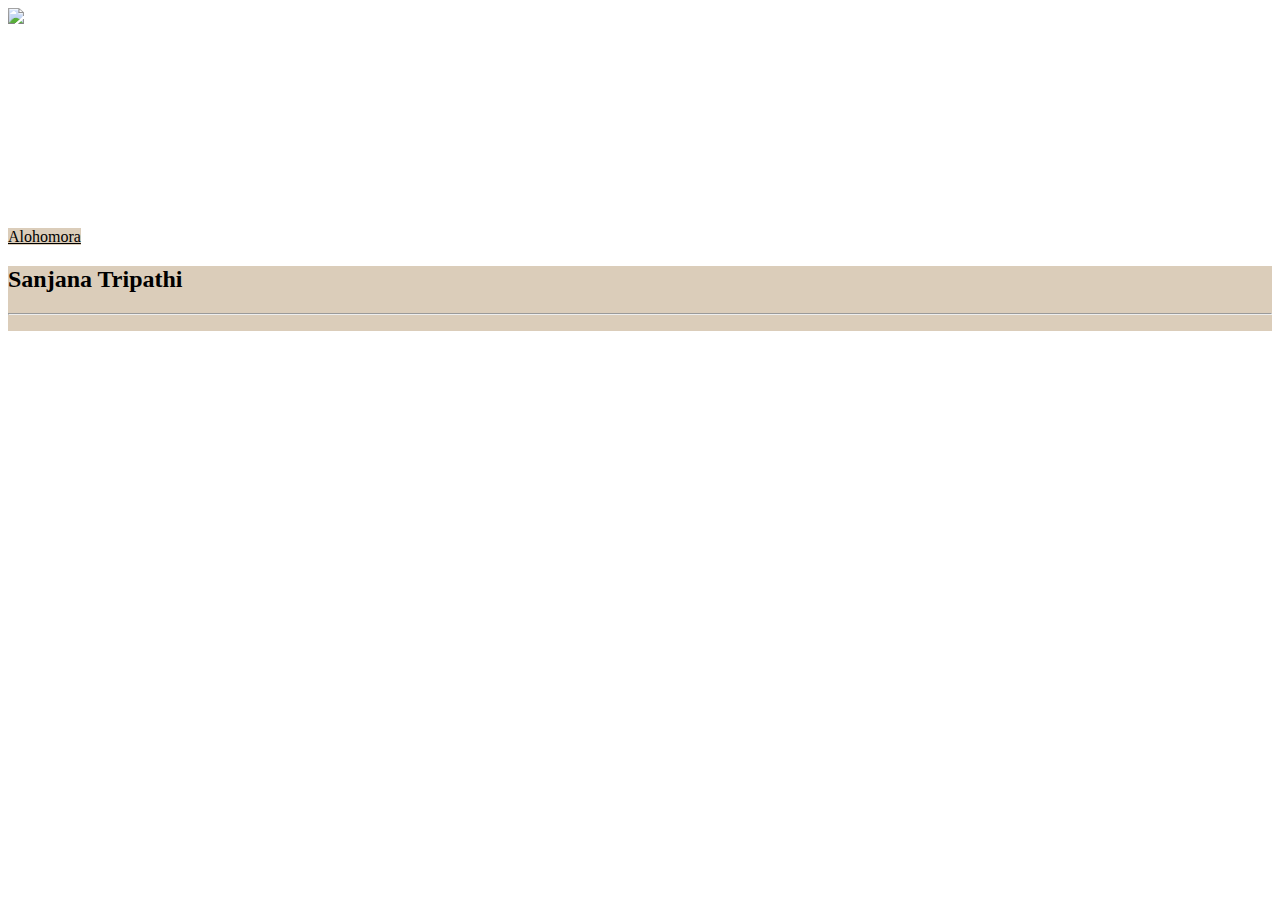
==== contact.html @ ac9b1b5b "added contact page" ====
<!DOCTYPE html>
<html>

<head>
    <meta charset="UTF-8">
    <title>Sanjana Tripathi</title>
    <link rel="shortcut icon" type="image/png" href="portfolio-icon.png">
    <!-- include jquery -->
    <script src="https://ajax.googleapis.com/ajax/libs/jquery/3.3.1/jquery.min.js"></script>
    <!-- include materialize -->
    <!-- Compiled and minified CSS -->
    <link rel="stylesheet" href="https://cdnjs.cloudflare.com/ajax/libs/materialize/1.0.0-rc.2/css/materialize.min.css">
    <!-- Compiled and minified JavaScript -->
    <script src="https://cdnjs.cloudflare.com/ajax/libs/materialize/1.0.0-rc.2/js/materialize.min.js"></script>
    <link href="https://fonts.googleapis.com/icon?family=Material+Icons" rel="stylesheet">
    <!--include viewport-->
    <meta name="viewport" content="width=device-width, initial-scale=1.0">
    <link href="https://fonts.googleapis.com/css?family=Luckiest+Guy" rel="stylesheet">
    <script src="https://stackpath.bootstrapcdn.com/bootstrap/4.1.2/js/bootstrap.min.js" integrity="sha384-o+RDsa0aLu++PJvFqy8fFScvbHFLtbvScb8AjopnFD+iEQ7wo/CG0xlczd+2O/em"
        crossorigin="anonymous"></script>
    <!-- Added Font -->
    <link href="https://fonts.googleapis.com/css?family=Antic|Cabin+Sketch|Neucha" rel="stylesheet">
    <!-- css link -->
    <link rel="stylesheet" type="text/css" href="style.css">
</head>
<style>
    .clearfix {
        content: "";
        clear: both;
        display: table;
    }
</style>

<body>

    <body>
        <div class="parallax-container">
            <div class="parallax ">
                <img src="images/hogwarts-lighting.gif">
                <p class="center-align" style="margin-top: 200px">
                    <a class="waves-effect waves-light btn-large  pulse z-depth-5" style="background:#DBCDBA; color: black" href="portfolio.html">Alohomora</a>
                </p>

            </div>
        </div>

        <div class="section" style="background: #DBCDBA">
            <div class="row container" style="background: #DBCDBA">
                <h2 class="header">Sanjana Tripathi</h2>
                <hr>
                <p class="grey-text text-darken-3 lighten-3">
                    <div class="row valign-wrapper">
                        <div class="col l2">
                            <img src="images/dp-resized.jpg" alt="" class="circle responsive-img" style="float: left;">
                            <!-- notice the "circle" class -->
                        </div>
                        <div class="col l10">
                            <span class="black-text clearfix">
                               
                            </span>
                        </div>
                    </div>
                </p>
            </div>
        </div>
    </body>
</html>
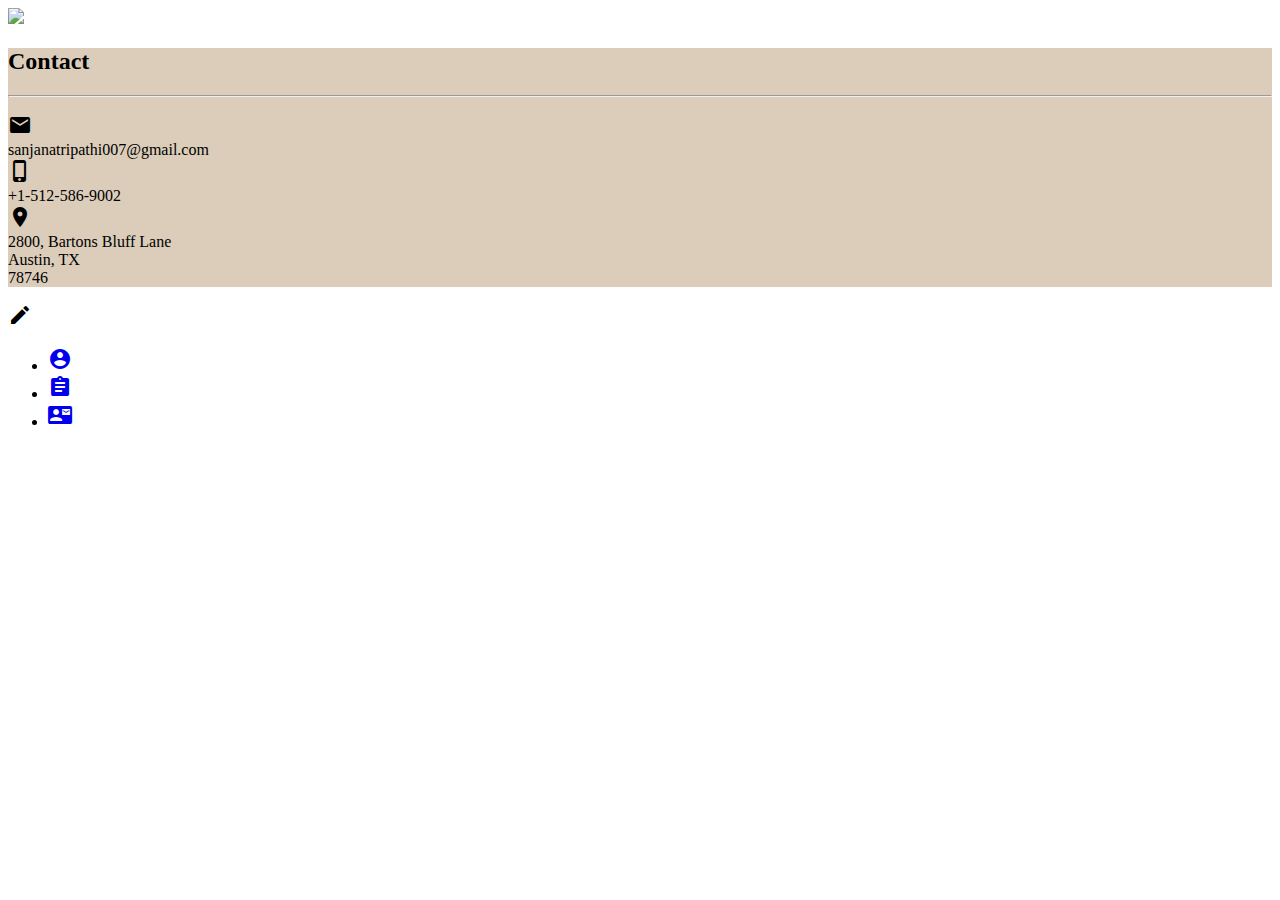
==== commit 5e0812db: "modified contact page; added link to LIRI" ====
--- a/contact.html
+++ b/contact.html
@@ -37,31 +37,71 @@
         <div class="parallax-container">
             <div class="parallax ">
                 <img src="images/hogwarts-lighting.gif">
-                <p class="center-align" style="margin-top: 200px">
-                    <a class="waves-effect waves-light btn-large  pulse z-depth-5" style="background:#DBCDBA; color: black" href="portfolio.html">Alohomora</a>
-                </p>
-
             </div>
         </div>
 
         <div class="section" style="background: #DBCDBA">
             <div class="row container" style="background: #DBCDBA">
-                <h2 class="header">Sanjana Tripathi</h2>
+                <h2 class="header">Contact</h2>
                 <hr>
                 <p class="grey-text text-darken-3 lighten-3">
                     <div class="row valign-wrapper">
-                        <div class="col l2">
-                            <img src="images/dp-resized.jpg" alt="" class="circle responsive-img" style="float: left;">
-                            <!-- notice the "circle" class -->
+                        <div class="col l1" >
+                            <i class="small material-icons">email</i>                            
                         </div>
-                        <div class="col l10">
+                        <div class="col l11">
                             <span class="black-text clearfix">
-                               
+                               sanjanatripathi007@gmail.com
+                            </span>
+                        </div>
+                    </div>
+                    <div class="row valign-wrapper">
+                        <div class="col l1">
+                            <i class="small material-icons">phone_iphone</i>                            
+                        </div>
+                        <div class="col l11">
+                            <span class="black-text clearfix">
+                               +1-512-586-9002
+                            </span>
+                        </div>
+                    </div>
+                    <div class="row valign-wrapper">
+                        <div class="col l1">
+                            <i class="small material-icons">location_on</i>                            
+                        </div>
+                        <div class="col l11">
+                            <span class="black-text clearfix">
+                               2800, Bartons Bluff Lane<br>Austin, TX<br>78746
                             </span>
                         </div>
                     </div>
                 </p>
             </div>
         </div>
+        <!-- floating action button -->
+        <div class="fixed-action-btn">
+            <a class="btn-floating btn-large black">
+                <i class="large material-icons">mode_edit</i>
+            </a>
+            <ul>
+                <li>
+                    <a class="btn-floating blue" href="index.html#bio">
+                        <i class="material-icons">account_circle</i>
+                    </a>
+                </li>
+                <li>
+                    <a class="btn-floating yellow darken-1" href="index.html#portfolio">
+                        <i class="material-icons">assignment</i>
+                    </a>
+                </li>
+                <li>
+                    <a class="btn-floating green" href="#">
+                        <i class="material-icons">contact_mail</i>
+                    </a>
+                </li>
+
+            </ul>
+        </div>
+        <script type="text/JavaScript" src="script.js"></script>
     </body>
 </html>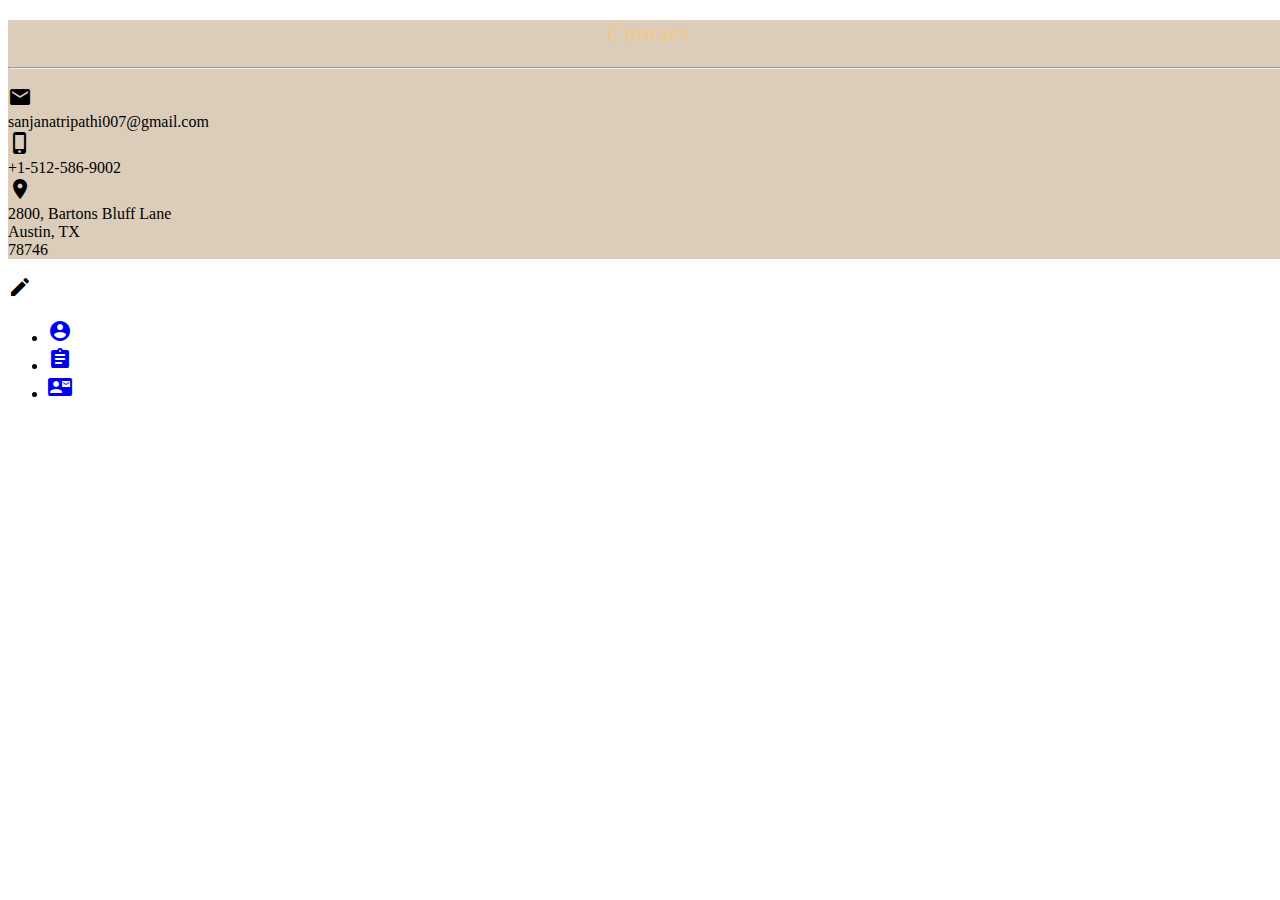
==== commit 05b72adc: "added new layout for landing page with portfolio page" ====
--- a/contact.html
+++ b/contact.html
@@ -4,7 +4,7 @@
 <head>
     <meta charset="UTF-8">
     <title>Sanjana Tripathi</title>
-    <link rel="shortcut icon" type="image/png" href="portfolio-icon.png">
+    <link rel="shortcut icon" type="image/png" href="images/portfolio-icon.png">
     <!-- include jquery -->
     <script src="https://ajax.googleapis.com/ajax/libs/jquery/3.3.1/jquery.min.js"></script>
     <!-- include materialize -->
--- a/style.css
+++ b/style.css
@@ -0,0 +1,179 @@
+
+    body,
+    html {
+        margin-top: -10px; 
+        width: 100%;
+        height: 100%;
+        
+        box-sizing: border-box;
+    }
+    /* .page-footer{
+        background-color: rgb(207, 120, 120) ;
+        padding: 0px;
+    }
+    body {
+        display: flex;
+        min-height: 100vh;
+        flex-direction: column;
+    
+    } */
+   main {
+    flex: 1 0 auto;
+   }
+    .contain {
+        margin: 0 ;
+        height: 100%;
+        width: 100%;
+        background-image: url("images/tree-lights.jpg");
+        background-attachment: fixed;
+        background-position: cover;
+        background-repeat: no-repeat;
+        background-size: cover;
+        opacity: 0.8;
+    }
+    .heading {
+        vertical-align: middle;
+        position: relative;
+        top: 45%;
+        
+    }
+    .animation{
+        animation-name: example;
+        animation-duration: 2s;
+    }
+
+    .heading-text1 {
+
+        font-family: 'Libre Baskerville', serif;
+        letter-spacing: 2px;
+        font-size: 48px;
+        line-height: 2.8 rem;
+        /* font-weight: 1500; */
+        font-weight: bolder;
+        color: black;
+        text-align: center;
+        z-index: 15;
+        margin: 20px;
+        
+    }
+    @-webkit-keyframes example {
+        0%   { top:0px;}
+        
+        100% { top:45%;}
+    }
+    .heading-text2 {
+        font-family: 'Comfortaa', cursive;
+        font-size: 20px;
+        line-height: 1.5rem;
+        /* font-weight: 1000; */
+        font-weight: bold;
+        color: black;
+        text-align: center;
+        z-index: 10;
+        margin: 20px;
+    }
+    .menu-icon {
+        color: rgb(240, 202, 148);
+        z-index: 135;
+    }
+    .navIcon {
+        margin: 20px;
+        padding: 20px;
+        text-align: left;
+        position: fixed;
+        top: 0;
+    }
+
+    .nav-wrapper,
+    nav {
+        background-color: #ffffff;
+        opacity: 0.6;
+        filter: alpha;
+    }
+
+    #bio {
+        width: 100%;
+        height: 100%;
+        padding: 20px;
+        background-attachment: fixed;
+        background-position: cover;
+        background-repeat: no-repeat;
+        background-size: cover;
+        background:  rgb(29, 29, 29);
+    }
+   
+
+    .header {
+        /* font-family: 'Tangerine', cursive; */
+        font-family: 'Libre Baskerville', serif;
+        /* color: rgba(245, 245, 245, 0.863); */
+        color: rgb(240, 202, 148);
+        text-align: center;
+    }
+
+    
+
+    .sidenav {
+        background: rgb(29, 29, 29);
+        /* border-right: 1px solid rgb(240, 202, 148); */
+        box-shadow: 2px 5px 5px rgb(240, 202, 148);
+        /* padding: 20px; */
+    }
+    
+    .name{
+        color: rgb(240, 202, 148); 
+        font-family: 'Libre Baskerville', serif;
+    }
+
+    .nav-list {
+        color: rgb(240, 202, 148);  
+        font-family: 'Comfortaa', cursive;
+    }
+
+    li:hover {
+        background: rgb(56, 56, 56);
+    }
+
+    #contact {
+        background-image: url("images/contactlights.jpg");
+        height: 100%;
+        width: 100%;
+        background-attachment: fixed;
+        background-position: cover;
+        background-repeat: no-repeat;
+        background-size: cover;
+    }
+    .contact-icon{
+        text-align: right;
+        z-index: 10;
+        /* box-sizing: border-box;   */
+    }
+
+    .contact-info{
+        text-align: left;
+        letter-spacing: 1px;
+        font-weight: bolder;
+        font-family: 'Comfortaa', cursive;
+        font-size: 20px;
+        line-height: 1.5rem;
+        font-weight: bold;
+        color: black;
+        z-index: 10;
+    }
+
+    .divider{
+        color:  rgb(243, 220, 189);
+       
+    }
+/* portfolio css */
+
+.portfolio-wrapper{
+    /* background: rgb(29, 29, 29);  */
+    width: 100%; 
+    height: 100%;
+}
+
+.img-size{
+    width: 200px;
+    height: 250px;
+}